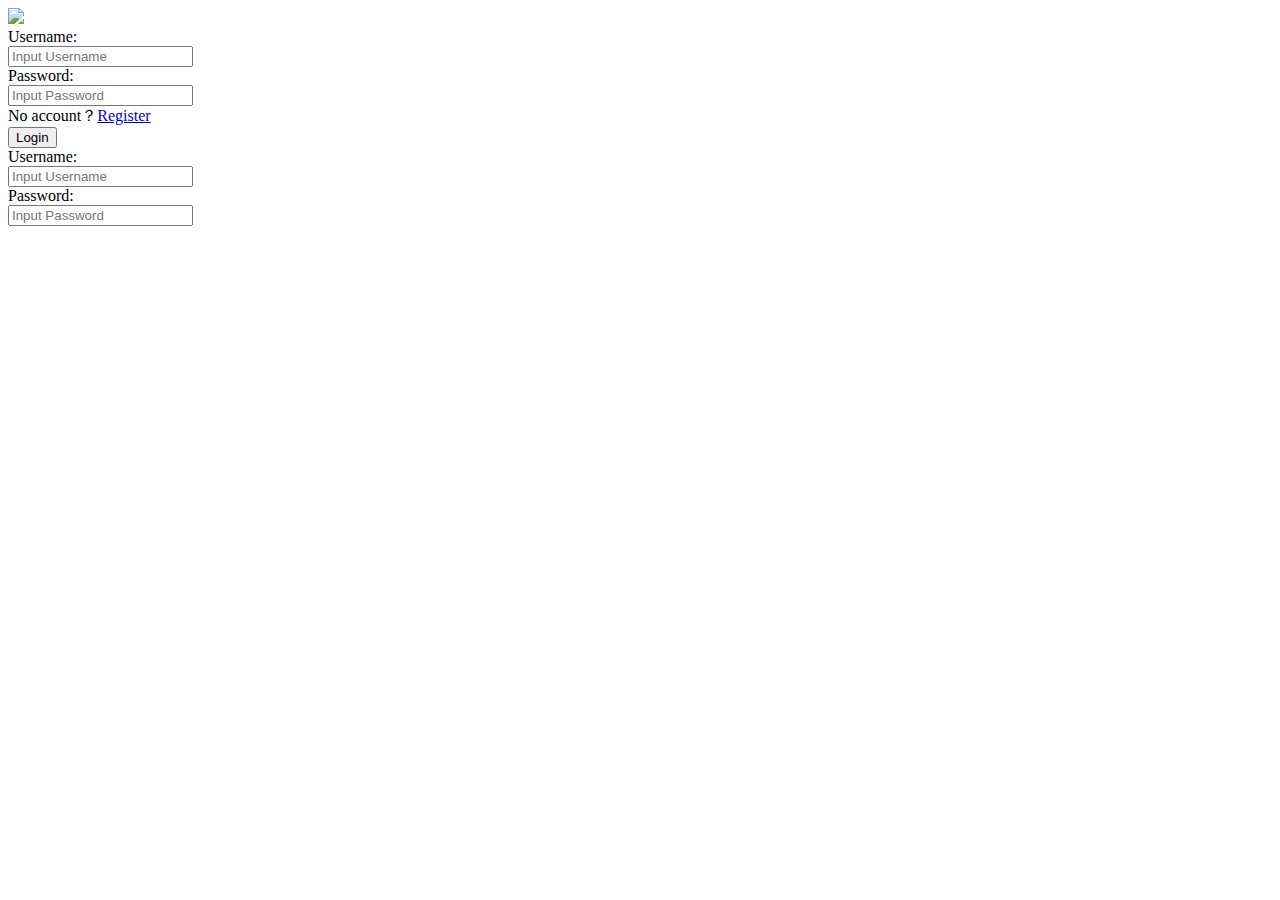
==== demo/src/main/resources/templates/login.html @ 85394616 "First version for the car parking map" ====
<!DOCTYPE html>
<html>
<head>
    <meta charset="UTF-8">
    <title>login</title>
    <link rel="stylesheet" href="../assets/layui/css/layui.css" media="all">
    <script type="text/javascript" src="../assets/js/jquery-2.1.4.min.js"></script>
    <script type="text/javascript" src="../assets/layui/layui.js"></script>
    <link rel="stylesheet" href="./css/adminLogin.css">
    <!-- CSS only -->
    <link href="https://cdn.jsdelivr.net/npm/bootstrap@5.2.0-beta1/dist/css/bootstrap.min.css" rel="stylesheet" integrity="sha384-0evHe/X+R7YkIZDRvuzKMRqM+OrBnVFBL6DOitfPri4tjfHxaWutUpFmBp4vmVor" crossorigin="anonymous">
</head>
<body>
<div class="wrap">
    <img src="../imgs/bg.png" class="imgStyle">
    <div class="loginForm">
        <form action="/login" method="post">
            <div class="logoHead">
                <!--<h2 style="margin-top: 15px">Real estate sales platform management system</h2>-->
            </div>
            <div class="usernameWrapDiv">
                <div class="usernameLabel">
                    <label>Username:</label>
                </div>
                <div class="usernameDiv">
                    <i class="layui-icon layui-icon-username adminIcon"></i>
                    <input id="loginUsername" class="layui-input adminInput" type="text" name="username" placeholder="Input Username" >
                </div>
            </div>
            <div class="usernameWrapDiv">
                <div class="usernameLabel">
                    <label>Password:</label>
                </div>
                <div class="passwordDiv">
                    <i class="layui-icon layui-icon-password adminIcon"></i>
                    <input id="loginPassword" class="layui-input adminInput" type="password" name="password" placeholder="Input Password">
                </div>
            </div>
<!--            <div class="usernameWrapDiv">-->
<!--                <div class="usernameLabel">-->
<!--                    <label>verification code:</label>-->
<!--                </div>-->
<!--                <div class="cardDiv">-->
<!--                    <input id="loginCard" class="layui-input cardInput" type="text" name="card" placeholder="input verification code">-->
<!--                </div>-->
<!--                <div class="codeDiv">-->
<!--                    <input id="loginCode" class="layui-input codeInput"  type="button">-->
<!--                </div>-->
<!--            </div>-->
            <div class="usernameWrapDiv">
                <div class="submitLabel">
                    <label>No account？<a href="#" id="loginRegister">Register</a></label>
                </div>
                <div class="submitDiv">
                    <button id="loginBtn" type="submit" class="submit layui-btn layui-btn-primary" value="Login">Login</button>
                </div>
            </div>
        </form>
    </div>
</div>
<script>
    layui.use(['layer'],function () {
        var layer = layui.layer;
    })
    $(function () {
        // Page initialization to generate verification code
        window.onload = createCode('#loginCode');
        // verification code switch
        $('#loginCode').click(function () {
            createCode('#loginCode');
        });
        // // login event
        // $('#loginBtn').click(function () {
        //     login();
        // });
        // register event
        $('#loginRegister').click(function () {
            register();
        });
    });
    // Generate verification code
    function createCode(codeID) {
        var code = "";
        // verification code length
        var codeLength = 4;
        // captcha dom element
        var checkCode = $(codeID);
        // verification code random number
        var random = [0,1,2,3,4,5,6,7,8,9,'A','B','C','D','E','F','G','H','I','J','K','L','M','N','O','P','Q','R',
            'S','T','U','V','W','X','Y','Z'];
        for (var i = 0;i < codeLength; i++){
            // random number index
            var index = Math.floor(Math.random()*36);
            code += random[index];
        }
        // Assign the generated random verification code
        checkCode.val(code);
    }
    // Verify verification code, username, password
    function validateCode(inputID,codeID) {
        // var inputCode = $(inputID).val().toUpperCase();
        // var cardCode = $(codeID).val();
        var loginUsername = $('#loginUsername').val();
        var loginPassword = $('#loginPassword').val();
        if ($.trim(loginUsername) == '' || $.trim(loginUsername).length<=0){
            layer.alert("Username can not be empty!");
            return false;
        }
        if ($.trim(loginPassword) == '' || $.trim(loginPassword).length<=0){
            layer.alert("Password can not be empty!");
            return false;
        }
        // if (inputCode.length<=0){
        //     layer.alert("verification code must be filled");
        //     return false;
        // }
        // if (inputCode != cardCode){
        //     layer.alert("Please enter the correct verification code");
        //     return false;
        // }
        return true;
    }
    // login process
    function login() {
        if (!validateCode('#loginCard','#loginCode')){
            console.log(24654)
            //block prompt
        }else {
            var loginUsername = $('#loginUsername').val();
            var loginPassword = $('#loginPassword').val();
            var params = {};
            params.username = loginUsername;
            params.password = loginPassword;
            var loginLoadIndex = layer.load(2);
            $('#loginBtn').val("logging in...");

            console.log(params)
            $.ajax({
                type:'post',
                url:'/login',
                dataType:'json',
                data:params,
                contentType:false,
                processData: false,
                success:function (data) {
                    layer.close(data);
                    var jsonData = JSON.parse(data);
                    if (jsonData.code == '999'){
                        window.location.href = './static/templates/main.html';
                    }
                },
                error:function () {
                    layer.close(loginLoadIndex);
                    $('#loginBtn').val("Login");
                }
            });
        }

    }
    // registration process
    function register() {
        layer.open({
            type:'1',
            content:$('.registerPage'),
            title:'Register',
            area:['430px','400px'],
            btn:['Register','Reset','Cancel'],
            closeBtn:'1',
            btn1:function (index,layero) {
                //register callback
                layer.close(index);
                var registerUsername = $('#registerUsername').val();
                var registerPassword = $('#registerPassword').val();
                var registerWellPassword = $('#registerWellPassword').val();
                var selectValue = $('#roleSelect option:selected').val();
                var params = {};
                params.username = registerUsername;
                params.password = registerPassword;
                params.registerWellPassword = registerWellPassword;
                // params.selectValue = selectValue;
                var registerLoadIndex = layer.load(2);
                console.log(params)
                $.ajax({
                    type:'post',
                    url:'/register',
                    dataType:'json',
                    data:JSON.stringify(params),
                    contentType:'application/json',
                    success:function (data) {
                        layer.close(registerLoadIndex);
                        layer.msg(data);
                    },
                    error:function () {
                        layer.close(registerLoadIndex);
                        layer.alert("Request Timeout！")
                    }
                });
            },
            btn2:function (index,layero) {
                //reset callback
                var registerUsername = $('#registerUsername').val("");
                var registerPassword = $('#registerPassword').val("");
                var registerWellPassword = $('#registerWellPassword').val("");
                //Prevent registration page from closing
                return false;
            },
            btn3:function (index,layero) {
                //cancel callback
            }
        })
    }
</script>

</body>
<div class="registerPage">
    <div class="registerDiv">
        <form>
            <div class="usernameWrapDiv">
                <div class="usernameLabel">
                    <label>Username:</label>
                </div>
                <div class="usernameDiv">
                    <i class="layui-icon layui-icon-username adminIcon"></i>
                    <input id="registerUsername" class="layui-input adminInput" type="text" name="username" placeholder="Input Username" >
                </div>
            </div>
            <div class="usernameWrapDiv">
                <div class="usernameLabel">
                    <label>Password:</label>
                </div>
                <div class="passwordDiv">
                    <i class="layui-icon layui-icon-password adminIcon"></i>
                    <input id="registerPassword" class="layui-input adminInput" type="password" name="password" placeholder="Input Password">
                </div>
            </div>
<!--            <div class="usernameWrapDiv">-->
<!--                <div class="usernameLabel">-->
<!--                    <label>confirm password:</label>-->
<!--                </div>-->
<!--                <div class="passwordDiv">-->
<!--                    <i class="layui-icon layui-icon-password adminIcon"></i>-->
<!--                    <input id="registerWellPassword" class="layui-input adminInput" type="password" name="password" placeholder="input password">-->
<!--                </div>-->
<!--            </div>-->
        </form>
    </div>
</div>
</html>
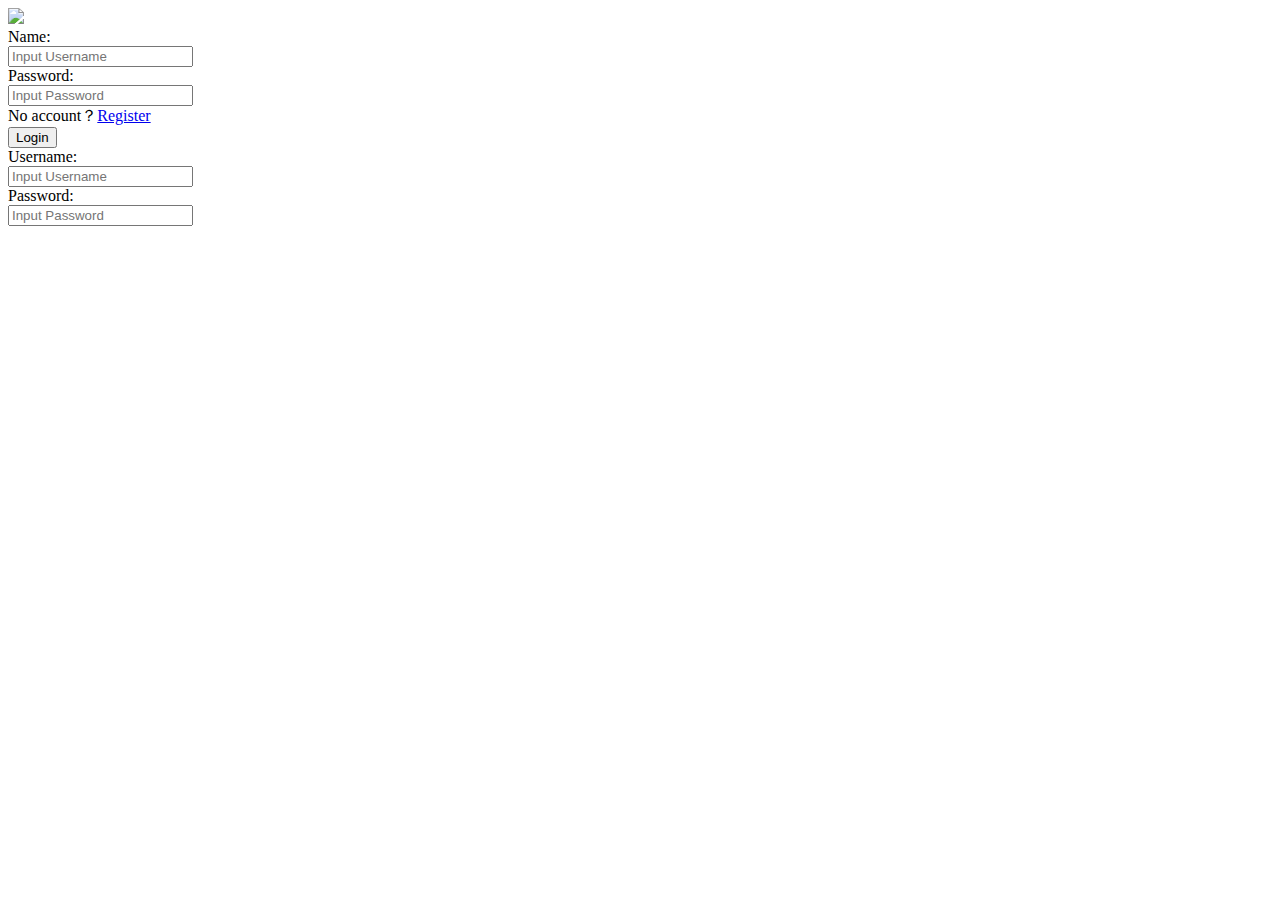
==== commit ee061d70: "Update driver.html for some modified" ====
--- a/demo/src/main/resources/templates/login.html
+++ b/demo/src/main/resources/templates/login.html
@@ -2,10 +2,17 @@
 <html>
 <head>
     <meta charset="UTF-8">
-    <title>login</title>
-    <link rel="stylesheet" href="../assets/layui/css/layui.css" media="all">
+    <title>Login</title>
+
+    <!-- 引入 layui.css -->
+    <link rel="stylesheet" href="//unpkg.com/layui@2.6.8/dist/css/layui.css">
+
+    <!-- 引入 layui.js -->
+    <script src="//unpkg.com/layui@2.6.8/dist/layui.js">
+
+
     <script type="text/javascript" src="../assets/js/jquery-2.1.4.min.js"></script>
-    <script type="text/javascript" src="../assets/layui/layui.js"></script>
+
     <link rel="stylesheet" href="./css/adminLogin.css">
     <!-- CSS only -->
     <link href="https://cdn.jsdelivr.net/npm/bootstrap@5.2.0-beta1/dist/css/bootstrap.min.css" rel="stylesheet" integrity="sha384-0evHe/X+R7YkIZDRvuzKMRqM+OrBnVFBL6DOitfPri4tjfHxaWutUpFmBp4vmVor" crossorigin="anonymous">
@@ -20,7 +27,7 @@
             </div>
             <div class="usernameWrapDiv">
                 <div class="usernameLabel">
-                    <label>Username:</label>
+                    <label>Name:</label>
                 </div>
                 <div class="usernameDiv">
                     <i class="layui-icon layui-icon-username adminIcon"></i>
